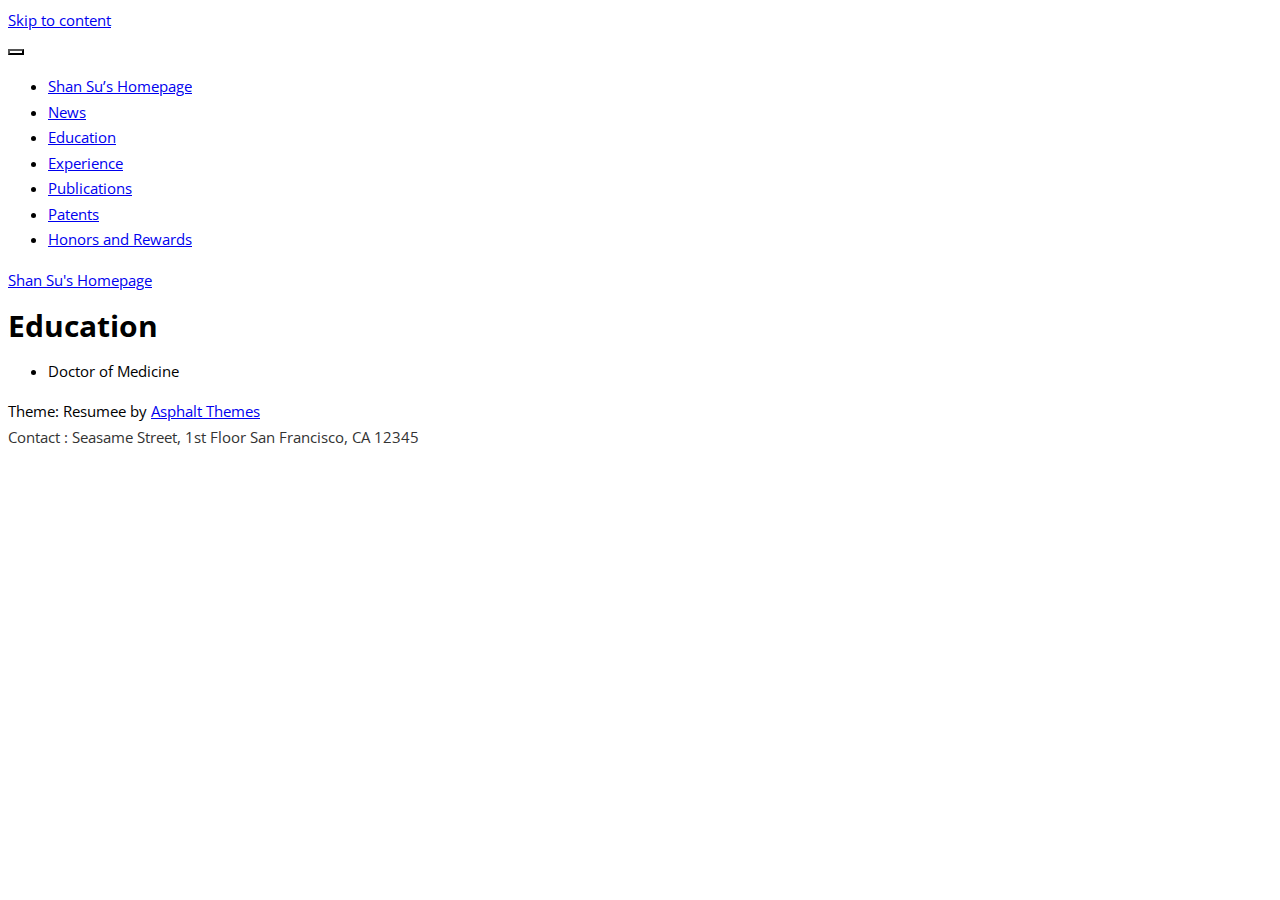
==== education/index.html @ 71281730 "Add missing docs" ====
<!DOCTYPE html>
<html lang="en-US"><head><meta charset="UTF-8"><meta name="viewport" content="width=device-width, initial-scale=1"><title>Education – Shan Su's Homepage</title><link rel="dns-prefetch" href="//fonts.googleapis.com"><link rel="dns-prefetch" href="//s.w.org"><link rel="stylesheet" id="wp-block-library-css" href="https://sushanmd.github.io/wp-includes/css/dist/block-library/style.min.css" type="text/css" media="all"><link rel="stylesheet" id="wp-block-library-theme-css" href="https://sushanmd.github.io/wp-includes/css/dist/block-library/theme.min.css" type="text/css" media="all"><link rel="stylesheet" id="resumee-style-css" href="https://sushanmd.github.io/wp-content/themes/resumee/style.css" type="text/css" media="all"><link rel="stylesheet" id="resumee-fontawesome-css" href="https://sushanmd.github.io/wp-content/themes/resumee/assets/fonts/font-awesome.css" type="text/css" media="all"><link rel="stylesheet" id="bootstrap-css-css" href="https://sushanmd.github.io/wp-content/themes/resumee/assets/bootstrap/css/bootstrap.min.css" type="text/css" media="all"><link rel="stylesheet" id="resumee_google_fonts-css" href="//fonts.googleapis.com/css?family=Open+Sans:300,400,700%7CSource+Sans+Pro:300,600,latin-ext" type="text/css" media="all"><link rel="stylesheet" id="custom-style-css" href="https://sushanmd.github.io/wp-content/themes/resumee/style.css" type="text/css" media="all"><style id="custom-style-inline-css" type="text/css">

                #masthead{
                        background-image: url();
                        background-size:cover;
                        background-repeat:no-repeat;
                }
</style><script type="text/javascript" src="https://sushanmd.github.io/wp-includes/js/jquery/jquery.js"></script><script type="text/javascript" src="https://sushanmd.github.io/wp-includes/js/jquery/jquery-migrate.min.js"></script><style type="text/css">
  
      /*body {color: ;}*/
      .menu-toggle {background: #fff;}
      #masthead {background-color: #fff;}
      body {font-family: Open Sans;}
      body {line-height: 1.7em;}
      body {font-size: 15px;}
      .footer_address span {color: #333;}

      
    </style><style type="text/css">.recentcomments a{display:inline !important;padding:0 !important;margin:0 !important;}</style></head><body class="page-template-default page page-id-20 wp-embed-responsive">

<div id="page" class="site">
	<a class="skip-link screen-reader-text" href="#content">Skip to content</a>

	<nav id="site-navigation" class="main-navigation" role="navigation"><button href="#sidr" class="menu-toggle" aria-controls="primary-menu" aria-expanded="false"><i class="fa fa-bars"></i></button>
			<div class="menu-menu-container"><ul id="primary-menu" class="menu"><li id="menu-item-39" class="menu-item menu-item-type-post_type menu-item-object-page menu-item-home menu-item-39"><a href="https://sushanmd.github.io/">Shan Su’s Homepage</a></li>
<li id="menu-item-33" class="menu-item menu-item-type-post_type menu-item-object-page menu-item-33"><a href="https://sushanmd.github.io/news/">News</a></li>
<li id="menu-item-38" class="menu-item menu-item-type-post_type menu-item-object-page current-menu-item page_item page-item-20 current_page_item menu-item-38"><a href="https://sushanmd.github.io/education/" aria-current="page">Education</a></li>
<li id="menu-item-37" class="menu-item menu-item-type-post_type menu-item-object-page menu-item-37"><a href="https://sushanmd.github.io/experience/">Experience</a></li>
<li id="menu-item-36" class="menu-item menu-item-type-post_type menu-item-object-page menu-item-36"><a href="https://sushanmd.github.io/publications/">Publications</a></li>
<li id="menu-item-35" class="menu-item menu-item-type-post_type menu-item-object-page menu-item-35"><a href="https://sushanmd.github.io/patents/">Patents</a></li>
<li id="menu-item-34" class="menu-item menu-item-type-post_type menu-item-object-page menu-item-34"><a href="https://sushanmd.github.io/honors-and-rewards/">Honors and Rewards</a></li>
</ul></div>		</nav><header id="masthead" class="site-header" role="banner"><div class="site-branding">

			<div class="site-logo">
					  

									<p class="site-title"><a href="https://sushanmd.github.io/" rel="home">Shan Su's Homepage</a></p>
				  	 
				
			</div>
			

					</div>
		
	</header><div id="content" class="site-content">

	<div id="primary" class="content-area">
		<main id="main" class="site-main def_pages" role="main"><article id="post-20" class="post-20 page type-page status-publish hentry"><header class="entry-header"><h1 class="entry-title">Education</h1>	</header><div class="post_featured_image">
			<div class="hide_featured_image"></div>	</div>

	

	<div class="entry-content">
		
<ul><li>Doctor of Medicine</li></ul><p></p>
	</div>

</article><section class="footer-widget"><div class="clearfix"></div>
	    	</section></main></div>


	</div>

	<footer id="colophon" class="site-footer" role="contentinfo"><div class="site-info">
			Theme: Resumee by <a href="https://asphaltthemes.com/" rel="designer">Asphalt Themes</a>		</div>
		<div class="footer_address">
			<span> Contact : Seasame Street, 1st Floor San Francisco, CA 12345</span>
		</div>
		<a href="#" class="scrolltotop"><i class="fa fa-chevron-up"></i></a>
	</footer></div>

<script type="text/javascript" src="https://sushanmd.github.io/wp-content/themes/resumee/js/sidr.js"></script><script type="text/javascript" src="https://sushanmd.github.io/wp-content/themes/resumee/js/resumee.js"></script><script type="text/javascript" src="https://sushanmd.github.io/wp-content/themes/resumee/js/skip-link-focus-fix.js"></script></body></html>
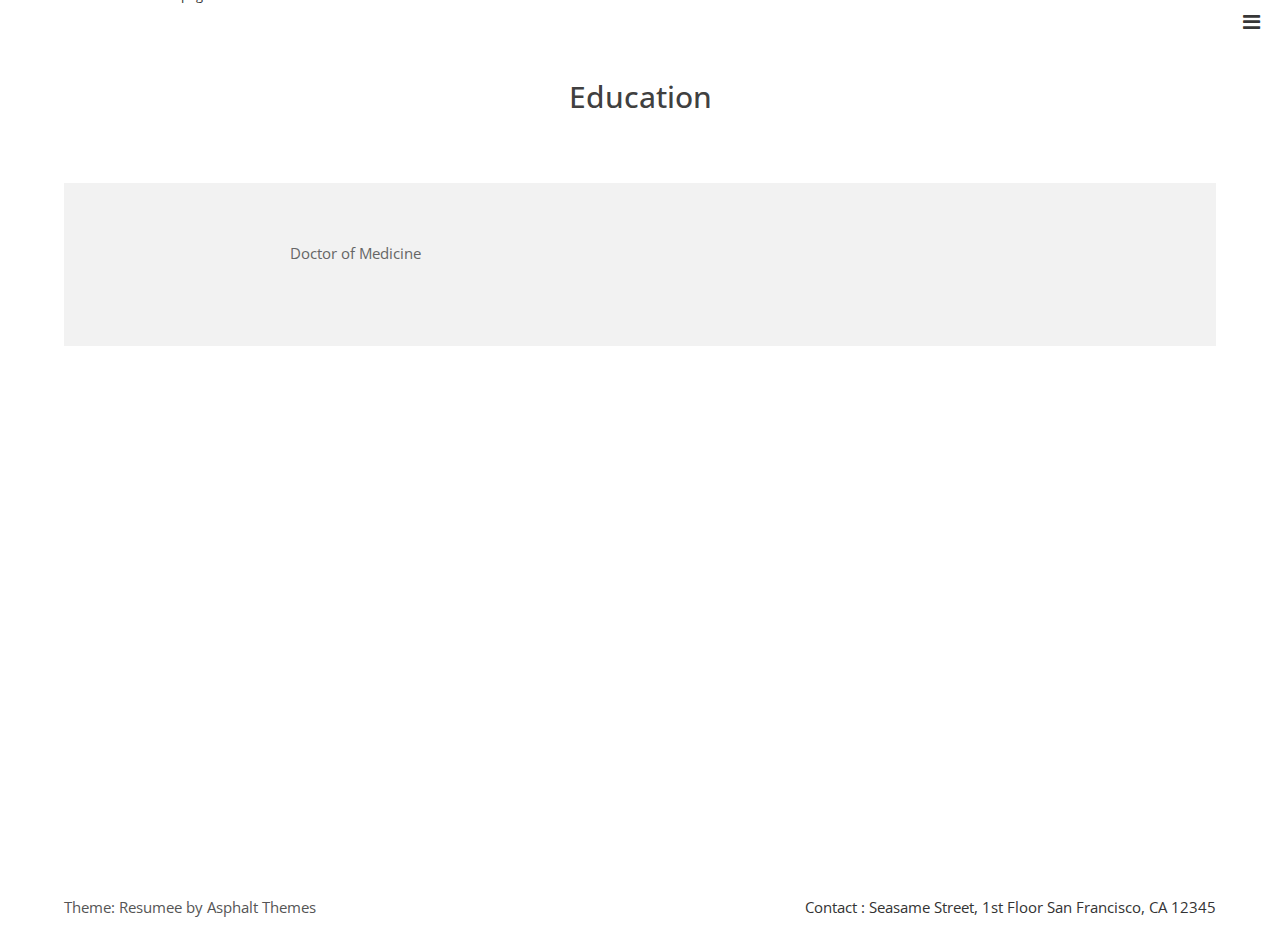
==== commit 87e87295: "fix bug" ====
--- a/education/index.html
+++ b/education/index.html
@@ -1,12 +1,12 @@
 <!DOCTYPE html>
-<html lang="en-US"><head><meta charset="UTF-8"><meta name="viewport" content="width=device-width, initial-scale=1"><title>Education – Shan Su's Homepage</title><link rel="dns-prefetch" href="//fonts.googleapis.com"><link rel="dns-prefetch" href="//s.w.org"><link rel="stylesheet" id="wp-block-library-css" href="https://sushanmd.github.io/wp-includes/css/dist/block-library/style.min.css" type="text/css" media="all"><link rel="stylesheet" id="wp-block-library-theme-css" href="https://sushanmd.github.io/wp-includes/css/dist/block-library/theme.min.css" type="text/css" media="all"><link rel="stylesheet" id="resumee-style-css" href="https://sushanmd.github.io/wp-content/themes/resumee/style.css" type="text/css" media="all"><link rel="stylesheet" id="resumee-fontawesome-css" href="https://sushanmd.github.io/wp-content/themes/resumee/assets/fonts/font-awesome.css" type="text/css" media="all"><link rel="stylesheet" id="bootstrap-css-css" href="https://sushanmd.github.io/wp-content/themes/resumee/assets/bootstrap/css/bootstrap.min.css" type="text/css" media="all"><link rel="stylesheet" id="resumee_google_fonts-css" href="//fonts.googleapis.com/css?family=Open+Sans:300,400,700%7CSource+Sans+Pro:300,600,latin-ext" type="text/css" media="all"><link rel="stylesheet" id="custom-style-css" href="https://sushanmd.github.io/wp-content/themes/resumee/style.css" type="text/css" media="all"><style id="custom-style-inline-css" type="text/css">
+<html lang="en-US"><head><meta charset="UTF-8"><meta name="viewport" content="width=device-width, initial-scale=1"><title>Education – Shan Su's Homepage</title><link rel="dns-prefetch" href="//fonts.googleapis.com"><link rel="dns-prefetch" href="//s.w.org"><link rel="stylesheet" id="wp-block-library-css" href="https://ShanSuMD.github.io/wp-includes/css/dist/block-library/style.min.css" type="text/css" media="all"><link rel="stylesheet" id="wp-block-library-theme-css" href="https://ShanSuMD.github.io/wp-includes/css/dist/block-library/theme.min.css" type="text/css" media="all"><link rel="stylesheet" id="resumee-style-css" href="https://ShanSuMD.github.io/wp-content/themes/resumee/style.css" type="text/css" media="all"><link rel="stylesheet" id="resumee-fontawesome-css" href="https://ShanSuMD.github.io/wp-content/themes/resumee/assets/fonts/font-awesome.css" type="text/css" media="all"><link rel="stylesheet" id="bootstrap-css-css" href="https://ShanSuMD.github.io/wp-content/themes/resumee/assets/bootstrap/css/bootstrap.min.css" type="text/css" media="all"><link rel="stylesheet" id="resumee_google_fonts-css" href="//fonts.googleapis.com/css?family=Open+Sans:300,400,700%7CSource+Sans+Pro:300,600,latin-ext" type="text/css" media="all"><link rel="stylesheet" id="custom-style-css" href="https://ShanSuMD.github.io/wp-content/themes/resumee/style.css" type="text/css" media="all"><style id="custom-style-inline-css" type="text/css">
 
                 #masthead{
                         background-image: url();
                         background-size:cover;
                         background-repeat:no-repeat;
                 }
-</style><script type="text/javascript" src="https://sushanmd.github.io/wp-includes/js/jquery/jquery.js"></script><script type="text/javascript" src="https://sushanmd.github.io/wp-includes/js/jquery/jquery-migrate.min.js"></script><style type="text/css">
+</style><script type="text/javascript" src="https://ShanSuMD.github.io/wp-includes/js/jquery/jquery.js"></script><script type="text/javascript" src="https://ShanSuMD.github.io/wp-includes/js/jquery/jquery-migrate.min.js"></script><style type="text/css">
   
       /*body {color: ;}*/
       .menu-toggle {background: #fff;}
@@ -23,19 +23,19 @@
 	<a class="skip-link screen-reader-text" href="#content">Skip to content</a>
 
 	<nav id="site-navigation" class="main-navigation" role="navigation"><button href="#sidr" class="menu-toggle" aria-controls="primary-menu" aria-expanded="false"><i class="fa fa-bars"></i></button>
-			<div class="menu-menu-container"><ul id="primary-menu" class="menu"><li id="menu-item-39" class="menu-item menu-item-type-post_type menu-item-object-page menu-item-home menu-item-39"><a href="https://sushanmd.github.io/">Shan Su’s Homepage</a></li>
-<li id="menu-item-33" class="menu-item menu-item-type-post_type menu-item-object-page menu-item-33"><a href="https://sushanmd.github.io/news/">News</a></li>
-<li id="menu-item-38" class="menu-item menu-item-type-post_type menu-item-object-page current-menu-item page_item page-item-20 current_page_item menu-item-38"><a href="https://sushanmd.github.io/education/" aria-current="page">Education</a></li>
-<li id="menu-item-37" class="menu-item menu-item-type-post_type menu-item-object-page menu-item-37"><a href="https://sushanmd.github.io/experience/">Experience</a></li>
-<li id="menu-item-36" class="menu-item menu-item-type-post_type menu-item-object-page menu-item-36"><a href="https://sushanmd.github.io/publications/">Publications</a></li>
-<li id="menu-item-35" class="menu-item menu-item-type-post_type menu-item-object-page menu-item-35"><a href="https://sushanmd.github.io/patents/">Patents</a></li>
-<li id="menu-item-34" class="menu-item menu-item-type-post_type menu-item-object-page menu-item-34"><a href="https://sushanmd.github.io/honors-and-rewards/">Honors and Rewards</a></li>
+			<div class="menu-menu-container"><ul id="primary-menu" class="menu"><li id="menu-item-39" class="menu-item menu-item-type-post_type menu-item-object-page menu-item-home menu-item-39"><a href="https://ShanSuMD.github.io/">Shan Su’s Homepage</a></li>
+<li id="menu-item-33" class="menu-item menu-item-type-post_type menu-item-object-page menu-item-33"><a href="https://ShanSuMD.github.io/news/">News</a></li>
+<li id="menu-item-38" class="menu-item menu-item-type-post_type menu-item-object-page current-menu-item page_item page-item-20 current_page_item menu-item-38"><a href="https://ShanSuMD.github.io/education/" aria-current="page">Education</a></li>
+<li id="menu-item-37" class="menu-item menu-item-type-post_type menu-item-object-page menu-item-37"><a href="https://ShanSuMD.github.io/experience/">Experience</a></li>
+<li id="menu-item-36" class="menu-item menu-item-type-post_type menu-item-object-page menu-item-36"><a href="https://ShanSuMD.github.io/publications/">Publications</a></li>
+<li id="menu-item-35" class="menu-item menu-item-type-post_type menu-item-object-page menu-item-35"><a href="https://ShanSuMD.github.io/patents/">Patents</a></li>
+<li id="menu-item-34" class="menu-item menu-item-type-post_type menu-item-object-page menu-item-34"><a href="https://ShanSuMD.github.io/honors-and-rewards/">Honors and Rewards</a></li>
 </ul></div>		</nav><header id="masthead" class="site-header" role="banner"><div class="site-branding">
 
 			<div class="site-logo">
 					  
 
-									<p class="site-title"><a href="https://sushanmd.github.io/" rel="home">Shan Su's Homepage</a></p>
+									<p class="site-title"><a href="https://ShanSuMD.github.io/" rel="home">Shan Su's Homepage</a></p>
 				  	 
 				
 			</div>
@@ -70,4 +70,4 @@
 		<a href="#" class="scrolltotop"><i class="fa fa-chevron-up"></i></a>
 	</footer></div>
 
-<script type="text/javascript" src="https://sushanmd.github.io/wp-content/themes/resumee/js/sidr.js"></script><script type="text/javascript" src="https://sushanmd.github.io/wp-content/themes/resumee/js/resumee.js"></script><script type="text/javascript" src="https://sushanmd.github.io/wp-content/themes/resumee/js/skip-link-focus-fix.js"></script></body></html>
+<script type="text/javascript" src="https://ShanSuMD.github.io/wp-content/themes/resumee/js/sidr.js"></script><script type="text/javascript" src="https://ShanSuMD.github.io/wp-content/themes/resumee/js/resumee.js"></script><script type="text/javascript" src="https://ShanSuMD.github.io/wp-content/themes/resumee/js/skip-link-focus-fix.js"></script></body></html>
